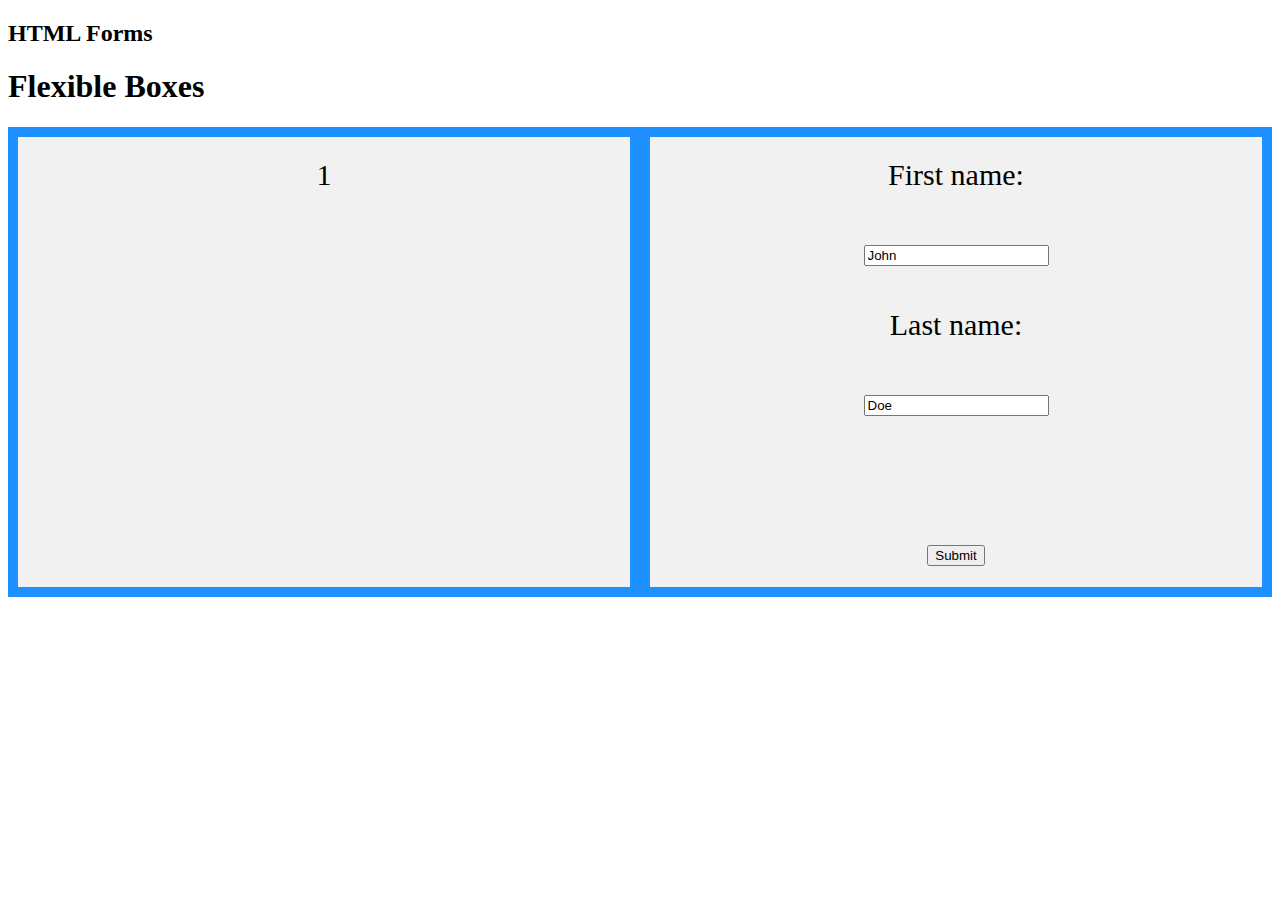
==== index.html @ 45f7c1bf "added the folders, and html" ====
<!DOCTYPE html>
<html lang="en">
<head>
    <meta charset="UTF-8">
    <meta name="viewport" content="width=device-width, initial-scale=1.0">
    <title>Nancy's A Day in the Life Blog</title>
    <link rel="stylesheet" href="./assets/css/styles.css">
</head>
<body>
    <h2>HTML Forms</h2>
    <h1>Flexible Boxes</h1>

<div class="flex-container">
  <div id="div1">1</div>
  <div id="div2">
    <form>
        <label for="fname">First name:</label><br>
        <input type="text" id="fname" name="fname" value="John"><br>
        <label for="lname">Last name:</label><br>
        <input type="text" id="lname" name="lname" value="Doe"><br><br>
        <input type="submit" value="Submit">
      </form> 
  </div>
 
</div>

    
    

      
</body>
</html>
---- assets/css/styles.css ----
.flex-container {
    display: flex;
    flex-wrap: nowrap;
    background-color: DodgerBlue;
  }
  
  .flex-container > div {
    background-color: #f1f1f1;
    width: 100px;
    margin: 10px;
    text-align: center;
    line-height: 75px;
    font-size: 30px;
  }
  
  #div1{
  flex:50%
  }
  #div2{
  flex:50%
  }
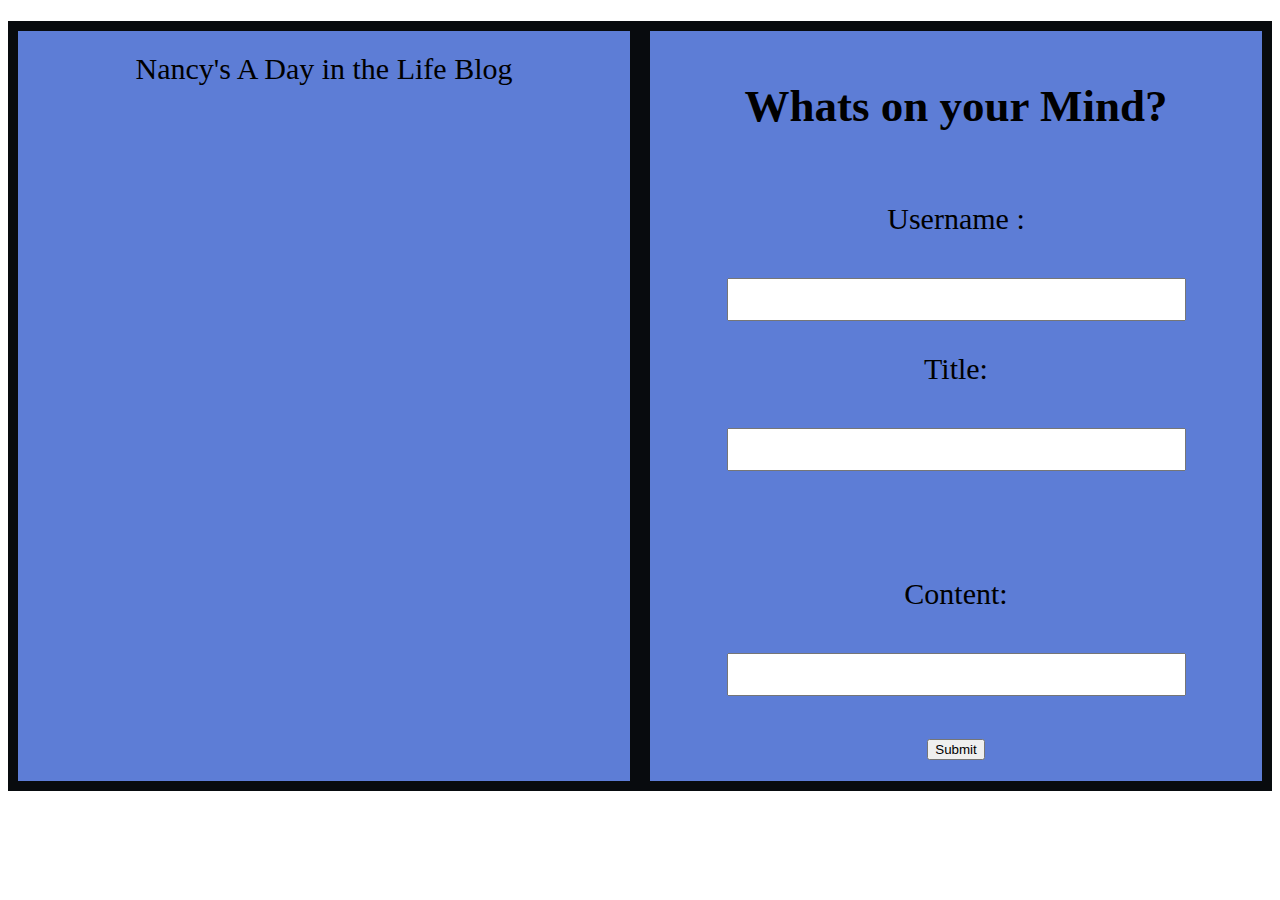
==== commit 7f2f5c8e: "added styling to blog.css" ====
--- a/index.html
+++ b/index.html
@@ -7,17 +7,21 @@
     <link rel="stylesheet" href="./assets/css/styles.css">
 </head>
 <body>
-    <h2>HTML Forms</h2>
-    <h1>Flexible Boxes</h1>
+    <h2></h2>
+    <h1></h1>
 
 <div class="flex-container">
-  <div id="div1">1</div>
+  <div id="div1">Nancy's A Day in the Life Blog</div>
+  
   <div id="div2">
+    <h2>Whats on your Mind?</h2>
     <form>
-        <label for="fname">First name:</label><br>
-        <input type="text" id="fname" name="fname" value="John"><br>
-        <label for="lname">Last name:</label><br>
-        <input type="text" id="lname" name="lname" value="Doe"><br><br>
+        <label for="fname">Username :</label><br>
+        <input type="text" id="fname" name="fname" value=""><br>
+        <label for="lname"><Title></Title>Title:</label><br>
+        <input type="text" id="lname" name="lname" value=""><br><br>
+        <label for="fname">Content:</label><br>
+        <input type="text" id="fname" name="fname" value=""><br>
         <input type="submit" value="Submit">
       </form> 
   </div>
--- a/assets/css/styles.css
+++ b/assets/css/styles.css
@@ -1,11 +1,11 @@
 .flex-container {
     display: flex;
     flex-wrap: nowrap;
-    background-color: DodgerBlue;
+    background-color: rgb(8, 11, 14);
   }
   
   .flex-container > div {
-    background-color: #f1f1f1;
+    background-color: #5d7dd6;
     width: 100px;
     margin: 10px;
     text-align: center;
@@ -18,4 +18,21 @@
   }
   #div2{
   flex:50%
-  }+  }
+  input[type=text] {
+    width: 75%;
+    padding: 12px 20px;
+    margin: 8px 0;
+    box-sizing: border-box;
+  }
+  textarea {
+    width: 100%;
+    height: 150px;
+    padding: 12px 20px;
+    box-sizing: border-box;
+    border: 2px solid #ccc;
+    border-radius: 4px;
+    background-color: #f8f8f8;
+    resize: none;
+  }
+  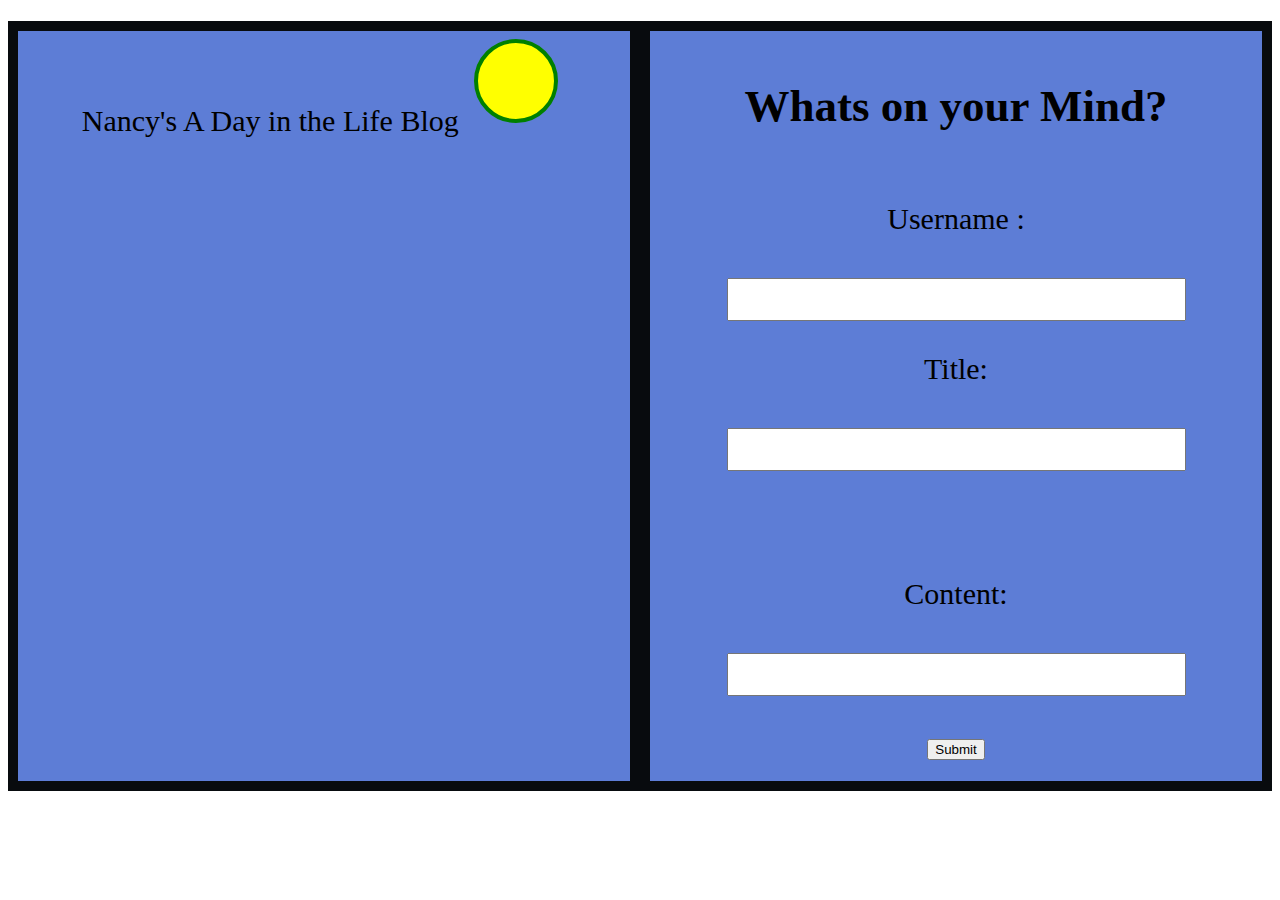
==== commit c3605d31: "added local storage" ====
--- a/index.html
+++ b/index.html
@@ -11,7 +11,11 @@
     <h1></h1>
 
 <div class="flex-container">
-  <div id="div1">Nancy's A Day in the Life Blog</div>
+  <div id="div1">Nancy's A Day in the Life Blog
+    <svg width="100" height="100">
+      <circle cx="50" cy="50" r="40" stroke="green" stroke-width="4" fill="yellow" />
+    </svg>
+  </div>
   
   <div id="div2">
     <h2>Whats on your Mind?</h2>
@@ -27,10 +31,9 @@
   </div>
  
 </div>
-
-    
+ 
     
 
-      
+<script src="./assets/js/form.js"></script>     
 </body>
 </html>   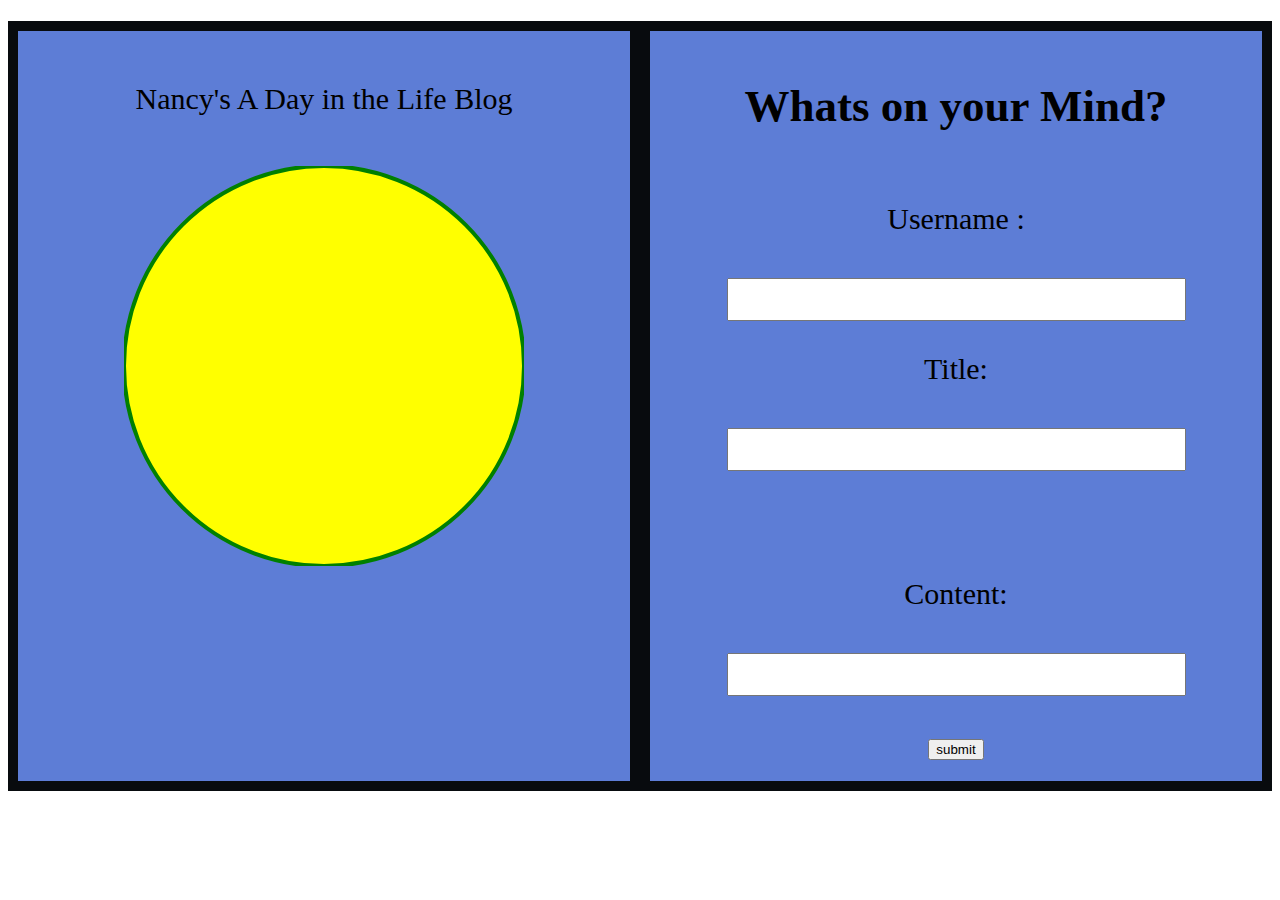
==== commit b7929004: "corrected local storage errors" ====
--- a/index.html
+++ b/index.html
@@ -11,23 +11,24 @@
     <h1></h1>
 
 <div class="flex-container">
-  <div id="div1">Nancy's A Day in the Life Blog
-    <svg width="100" height="100">
-      <circle cx="50" cy="50" r="40" stroke="green" stroke-width="4" fill="yellow" />
+  <div id="div1">
+    <p>Nancy's A Day in the Life Blog</p>
+    <svg width="400" height="400">
+      <circle r="200" cx = "200" cy = "200" stroke="green" stroke-width="4" fill="yellow" />
     </svg>
   </div>
   
   <div id="div2">
     <h2>Whats on your Mind?</h2>
-    <form>
-        <label for="fname">Username :</label><br>
-        <input type="text" id="fname" name="fname" value=""><br>
-        <label for="lname"><Title></Title>Title:</label><br>
-        <input type="text" id="lname" name="lname" value=""><br><br>
-        <label for="fname">Content:</label><br>
-        <input type="text" id="fname" name="fname" value=""><br>
-        <input type="submit" value="Submit">
-      </form> 
+    <!-- <form> -->
+        <label for="username">Username :</label><br>
+        <input type="text" id="username" name="username" value=""><br>
+        <label for="title">Title:</label><br>
+        <input type="text" id="title" name="title" value=""><br><br>
+        <label for="content">Content:</label><br>
+        <input type="text" id="content" name="content" value=""><br>
+        <button value="Submit" id = "submit"> submit </button>
+      <!-- </form>  -->
   </div>
  
 </div>
